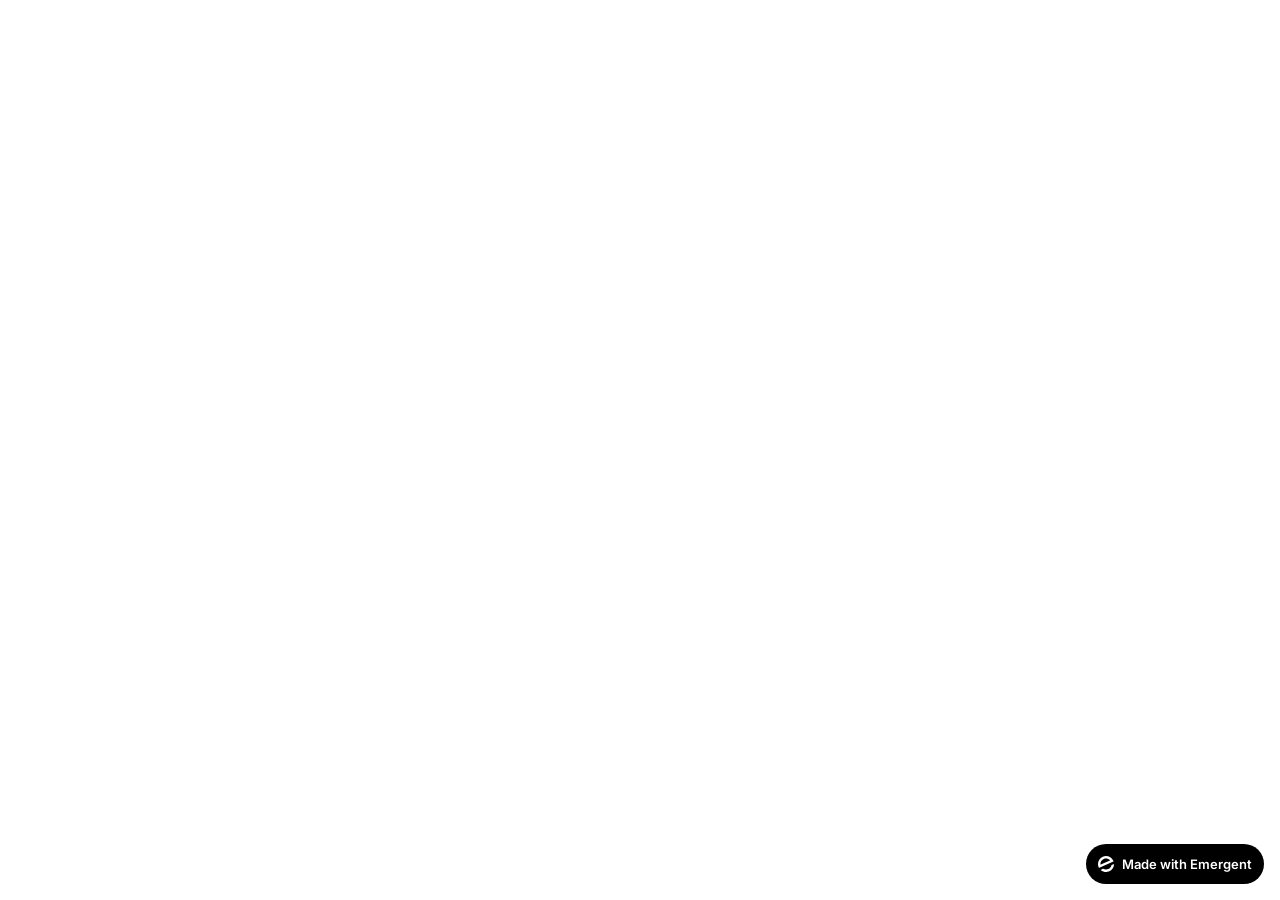
==== index.html @ d44d477f "Deploy Ananda Bhavan Vegetarian website" ====
<!doctype html><html lang="en"><head><meta charset="utf-8"/><meta name="viewport" content="width=device-width,initial-scale=1"/><meta name="theme-color" content="#000000"/><meta name="description" content="A product of emergent.sh"/><link rel="preconnect" href="https://fonts.googleapis.com"/><link rel="preconnect" href="https://fonts.gstatic.com" crossorigin/><link href="https://fonts.googleapis.com/css2?family=Inter:wght@600&display=swap" rel="stylesheet"/><title>Ananda Bhavan Vegetarian | Singapore</title><script>window.addEventListener("error",function(e){e.error instanceof DOMException&&"DataCloneError"===e.error.name&&e.message&&e.message.includes("PerformanceServerTiming")&&(e.stopImmediatePropagation(),e.preventDefault())},!0)</script><script defer="defer" src="/ananda-bhavan-website/static/js/main.88144a41.js"></script><link href="/ananda-bhavan-website/static/css/main.953da1ce.css" rel="stylesheet"></head><body><noscript>You need to enable JavaScript to run this app.</noscript><div id="root"></div><a id="emergent-badge" target="_blank" href="https://app.emergent.sh/?utm_source=emergent-badge" style="display:inline-flex!important;box-sizing:border-box;width:178px;height:40px;padding:8px 12px 8px 12px;align-items:center!important;gap:8px;border-radius:50px!important;background:#000!important;position:fixed!important;bottom:16px;right:16px;text-decoration:none;font-family:-apple-system,BlinkMacSystemFont,&quot;z-index:9999!important"><svg xmlns="http://www.w3.org/2000/svg" width="16" height="16" viewBox="0 0 16 16" fill="none"><path d="M15.5702 8.13142C15.7729 8.0412 16.0007 8.18878 15.9892 8.4103C15.8374 11.3192 14.0965 14.0405 11.2531 15.3065C8.40964 16.5725 5.2224 16.0453 2.95912 14.2117C2.78676 14.072 2.82955 13.804 3.03219 13.7137L4.95677 12.8568C5.04866 12.8159 5.15446 12.823 5.24204 12.8725C6.73377 13.7153 8.59176 13.8649 10.2772 13.1145C11.9626 12.3641 13.0947 10.8833 13.4665 9.21075C13.4883 9.11256 13.5539 9.02918 13.6457 8.98827L15.5702 8.13142Z" fill="white"/><path fill-rule="evenodd" clip-rule="evenodd" d="M15.3066 4.74698L15.5067 5.19653C15.5759 5.35178 15.5061 5.53366 15.3508 5.60278L1.29992 11.8586C1.14467 11.9278 0.962794 11.8579 0.893675 11.7027L0.701732 11.2716L0.693457 11.2531C-1.10317 7.21778 0.711626 2.49007 4.74692 0.693443C8.78221 -1.10318 13.51 0.711693 15.3066 4.74698ZM2.82356 8.55367C2.63552 8.63739 2.41991 8.51617 2.40853 8.31065C2.28373 6.05724 3.53858 3.85787 5.72286 2.88536C7.90715 1.91286 10.3813 2.45199 11.9724 4.05256C12.1175 4.19854 12.0633 4.43988 11.8753 4.5236L2.82356 8.55367Z" fill="white"/></svg><p style="color:#fff!important;font-family:Inter,sans-serif!important;font-size:13px!important;font-style:normal!important;font-weight:600!important;line-height:20px!important;margin:0!important;white-space:nowrap!important">Made with Emergent</p></a><script>!function(e,t){var r,s,o,i;t.__SV||(window.posthog=t,t._i=[],t.init=function(n,a,p){function c(e,t){var r=t.split(".");2==r.length&&(e=e[r[0]],t=r[1]),e[t]=function(){e.push([t].concat(Array.prototype.slice.call(arguments,0)))}}(o=e.createElement("script")).type="text/javascript",o.crossOrigin="anonymous",o.async=!0,o.src=a.api_host.replace(".i.posthog.com","-assets.i.posthog.com")+"/static/array.js",(i=e.getElementsByTagName("script")[0]).parentNode.insertBefore(o,i);var g=t;for(void 0!==p?g=t[p]=[]:p="posthog",g.people=g.people||[],g.toString=function(e){var t="posthog";return"posthog"!==p&&(t+="."+p),e||(t+=" (stub)"),t},g.people.toString=function(){return g.toString(1)+".people (stub)"},r="init me ws ys ps bs capture je Di ks register register_once register_for_session unregister unregister_for_session Ps getFeatureFlag getFeatureFlagPayload isFeatureEnabled reloadFeatureFlags updateEarlyAccessFeatureEnrollment getEarlyAccessFeatures on onFeatureFlags onSurveysLoaded onSessionId getSurveys getActiveMatchingSurveys renderSurvey canRenderSurvey canRenderSurveyAsync identify setPersonProperties group resetGroups setPersonPropertiesForFlags resetPersonPropertiesForFlags setGroupPropertiesForFlags resetGroupPropertiesForFlags reset get_distinct_id getGroups get_session_id get_session_replay_url alias set_config startSessionRecording stopSessionRecording sessionRecordingStarted captureException loadToolbar get_property getSessionProperty Es $s createPersonProfile Is opt_in_capturing opt_out_capturing has_opted_in_capturing has_opted_out_capturing clear_opt_in_out_capturing Ss debug xs getPageViewId captureTraceFeedback captureTraceMetric".split(" "),s=0;s<r.length;s++)c(g,r[s]);t._i.push([n,a,p])},t.__SV=1)}(document,window.posthog||[]),posthog.init("phc_xAvL2Iq4tFmANRE7kzbKwaSqp1HJjN7x48s3vr0CMjs",{api_host:"https://us.i.posthog.com",person_profiles:"identified_only",session_recording:{recordCrossOriginIframes:!0,capturePerformance:!1}})</script></body></html>
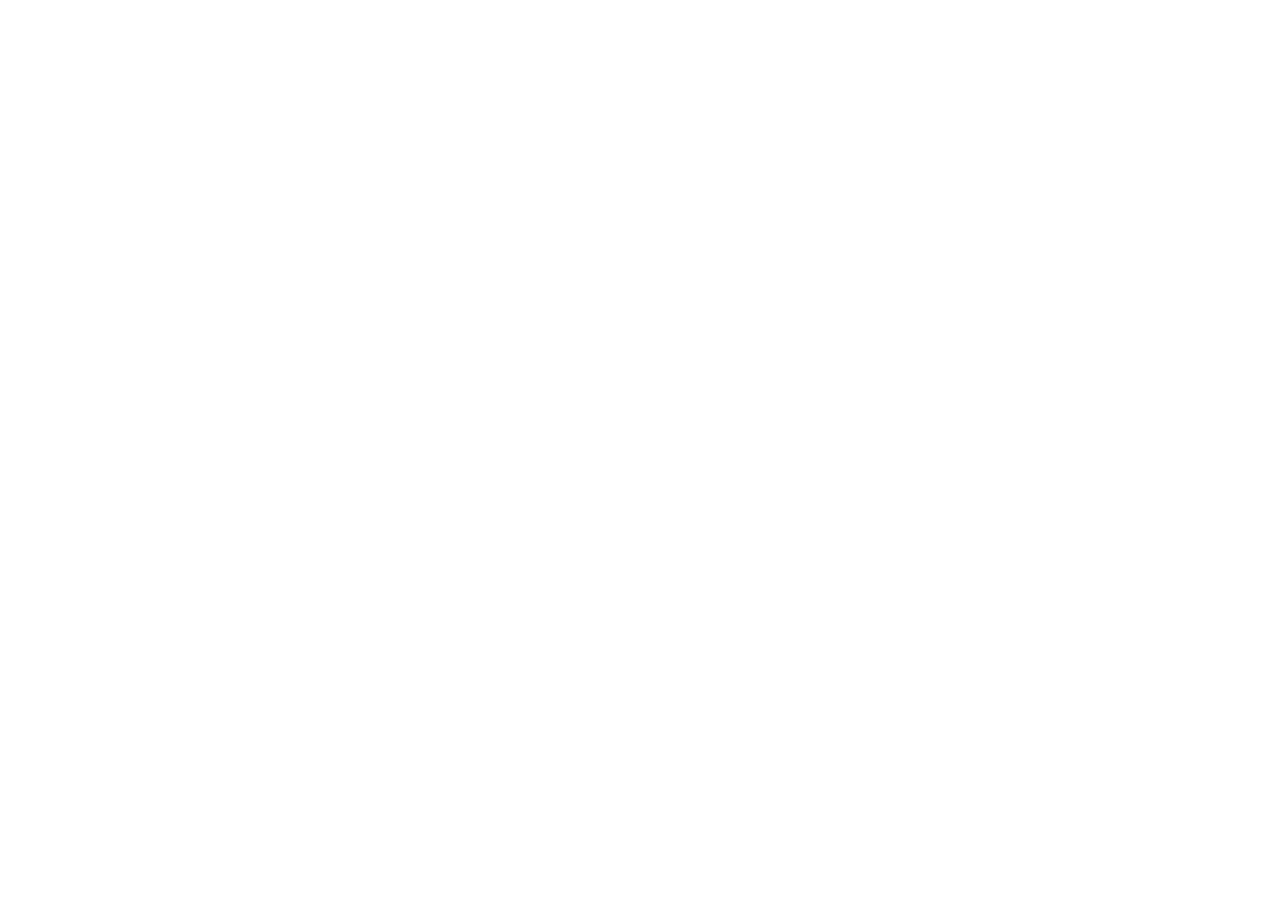
==== commit 308fc675: "Fix OG meta tags - proper business name in link previews" ====
--- a/index.html
+++ b/index.html
@@ -1 +1,9 @@
-<!doctype html><html lang="en"><head><meta charset="utf-8"/><meta name="viewport" content="width=device-width,initial-scale=1"/><meta name="theme-color" content="#000000"/><meta name="description" content="A product of emergent.sh"/><link rel="preconnect" href="https://fonts.googleapis.com"/><link rel="preconnect" href="https://fonts.gstatic.com" crossorigin/><link href="https://fonts.googleapis.com/css2?family=Inter:wght@600&display=swap" rel="stylesheet"/><title>Ananda Bhavan Vegetarian | Singapore</title><script>window.addEventListener("error",function(e){e.error instanceof DOMException&&"DataCloneError"===e.error.name&&e.message&&e.message.includes("PerformanceServerTiming")&&(e.stopImmediatePropagation(),e.preventDefault())},!0)</script><script defer="defer" src="/ananda-bhavan-website/static/js/main.88144a41.js"></script><link href="/ananda-bhavan-website/static/css/main.953da1ce.css" rel="stylesheet"></head><body><noscript>You need to enable JavaScript to run this app.</noscript><div id="root"></div><a id="emergent-badge" target="_blank" href="https://app.emergent.sh/?utm_source=emergent-badge" style="display:inline-flex!important;box-sizing:border-box;width:178px;height:40px;padding:8px 12px 8px 12px;align-items:center!important;gap:8px;border-radius:50px!important;background:#000!important;position:fixed!important;bottom:16px;right:16px;text-decoration:none;font-family:-apple-system,BlinkMacSystemFont,&quot;z-index:9999!important"><svg xmlns="http://www.w3.org/2000/svg" width="16" height="16" viewBox="0 0 16 16" fill="none"><path d="M15.5702 8.13142C15.7729 8.0412 16.0007 8.18878 15.9892 8.4103C15.8374 11.3192 14.0965 14.0405 11.2531 15.3065C8.40964 16.5725 5.2224 16.0453 2.95912 14.2117C2.78676 14.072 2.82955 13.804 3.03219 13.7137L4.95677 12.8568C5.04866 12.8159 5.15446 12.823 5.24204 12.8725C6.73377 13.7153 8.59176 13.8649 10.2772 13.1145C11.9626 12.3641 13.0947 10.8833 13.4665 9.21075C13.4883 9.11256 13.5539 9.02918 13.6457 8.98827L15.5702 8.13142Z" fill="white"/><path fill-rule="evenodd" clip-rule="evenodd" d="M15.3066 4.74698L15.5067 5.19653C15.5759 5.35178 15.5061 5.53366 15.3508 5.60278L1.29992 11.8586C1.14467 11.9278 0.962794 11.8579 0.893675 11.7027L0.701732 11.2716L0.693457 11.2531C-1.10317 7.21778 0.711626 2.49007 4.74692 0.693443C8.78221 -1.10318 13.51 0.711693 15.3066 4.74698ZM2.82356 8.55367C2.63552 8.63739 2.41991 8.51617 2.40853 8.31065C2.28373 6.05724 3.53858 3.85787 5.72286 2.88536C7.90715 1.91286 10.3813 2.45199 11.9724 4.05256C12.1175 4.19854 12.0633 4.43988 11.8753 4.5236L2.82356 8.55367Z" fill="white"/></svg><p style="color:#fff!important;font-family:Inter,sans-serif!important;font-size:13px!important;font-style:normal!important;font-weight:600!important;line-height:20px!important;margin:0!important;white-space:nowrap!important">Made with Emergent</p></a><script>!function(e,t){var r,s,o,i;t.__SV||(window.posthog=t,t._i=[],t.init=function(n,a,p){function c(e,t){var r=t.split(".");2==r.length&&(e=e[r[0]],t=r[1]),e[t]=function(){e.push([t].concat(Array.prototype.slice.call(arguments,0)))}}(o=e.createElement("script")).type="text/javascript",o.crossOrigin="anonymous",o.async=!0,o.src=a.api_host.replace(".i.posthog.com","-assets.i.posthog.com")+"/static/array.js",(i=e.getElementsByTagName("script")[0]).parentNode.insertBefore(o,i);var g=t;for(void 0!==p?g=t[p]=[]:p="posthog",g.people=g.people||[],g.toString=function(e){var t="posthog";return"posthog"!==p&&(t+="."+p),e||(t+=" (stub)"),t},g.people.toString=function(){return g.toString(1)+".people (stub)"},r="init me ws ys ps bs capture je Di ks register register_once register_for_session unregister unregister_for_session Ps getFeatureFlag getFeatureFlagPayload isFeatureEnabled reloadFeatureFlags updateEarlyAccessFeatureEnrollment getEarlyAccessFeatures on onFeatureFlags onSurveysLoaded onSessionId getSurveys getActiveMatchingSurveys renderSurvey canRenderSurvey canRenderSurveyAsync identify setPersonProperties group resetGroups setPersonPropertiesForFlags resetPersonPropertiesForFlags setGroupPropertiesForFlags resetGroupPropertiesForFlags reset get_distinct_id getGroups get_session_id get_session_replay_url alias set_config startSessionRecording stopSessionRecording sessionRecordingStarted captureException loadToolbar get_property getSessionProperty Es $s createPersonProfile Is opt_in_capturing opt_out_capturing has_opted_in_capturing has_opted_out_capturing clear_opt_in_out_capturing Ss debug xs getPageViewId captureTraceFeedback captureTraceMetric".split(" "),s=0;s<r.length;s++)c(g,r[s]);t._i.push([n,a,p])},t.__SV=1)}(document,window.posthog||[]),posthog.init("phc_xAvL2Iq4tFmANRE7kzbKwaSqp1HJjN7x48s3vr0CMjs",{api_host:"https://us.i.posthog.com",person_profiles:"identified_only",session_recording:{recordCrossOriginIframes:!0,capturePerformance:!1}})</script></body></html>+<!doctype html><html lang="en"><head><meta charset="utf-8"/><meta name="viewport" content="width=device-width,initial-scale=1"/><meta name="theme-color" content="#000000"/><meta name="description" content="Authentic South Indian Vegetarian Cuisine in Little India, Singapore. Dosas, Thalis, Idli, Biryani & more."/><link rel="preconnect" href="https://fonts.googleapis.com"/><link rel="preconnect" href="https://fonts.gstatic.com" crossorigin/><link href="https://fonts.googleapis.com/css2?family=Inter:wght@600&display=swap" rel="stylesheet"/><title>Ananda Bhavan Vegetarian</title><script>window.addEventListener("error",function(e){e.error instanceof DOMException&&"DataCloneError"===e.error.name&&e.message&&e.message.includes("PerformanceServerTiming")&&(e.stopImmediatePropagation(),e.preventDefault())},!0)</script><script defer="defer" src="/ananda-bhavan-website/static/js/main.5e53ccd9.js"></script><link href="/ananda-bhavan-website/static/css/main.953da1ce.css" rel="stylesheet">
+<meta property="og:type" content="website"/>
+<meta property="og:title" content="Ananda Bhavan Vegetarian"/>
+<meta property="og:description" content="Authentic South Indian Vegetarian Cuisine in Little India, Singapore. Dosas, Thalis, Idli, Biryani & more."/>
+<meta property="og:url" content="https://alokit-bot.github.io/ananda-bhavan-website/"/>
+<meta name="twitter:card" content="summary"/>
+<meta name="twitter:title" content="Ananda Bhavan Vegetarian"/>
+<meta name="twitter:description" content="Authentic South Indian Vegetarian Cuisine in Little India, Singapore. Dosas, Thalis, Idli, Biryani & more."/>
+</head><body><noscript>You need to enable JavaScript to run this app.</noscript><div id="root"></div><script>!function(e,t){var r,s,o,i;t.__SV||(window.posthog=t,t._i=[],t.init=function(n,a,p){function c(e,t){var r=t.split(".");2==r.length&&(e=e[r[0]],t=r[1]),e[t]=function(){e.push([t].concat(Array.prototype.slice.call(arguments,0)))}}(o=e.createElement("script")).type="text/javascript",o.crossOrigin="anonymous",o.async=!0,o.src=a.api_host.replace(".i.posthog.com","-assets.i.posthog.com")+"/static/array.js",(i=e.getElementsByTagName("script")[0]).parentNode.insertBefore(o,i);var g=t;for(void 0!==p?g=t[p]=[]:p="posthog",g.people=g.people||[],g.toString=function(e){var t="posthog";return"posthog"!==p&&(t+="."+p),e||(t+=" (stub)"),t},g.people.toString=function(){return g.toString(1)+".people (stub)"},r="init me ws ys ps bs capture je Di ks register register_once register_for_session unregister unregister_for_session Ps getFeatureFlag getFeatureFlagPayload isFeatureEnabled reloadFeatureFlags updateEarlyAccessFeatureEnrollment getEarlyAccessFeatures on onFeatureFlags onSurveysLoaded onSessionId getSurveys getActiveMatchingSurveys renderSurvey canRenderSurvey canRenderSurveyAsync identify setPersonProperties group resetGroups setPersonPropertiesForFlags resetPersonPropertiesForFlags setGroupPropertiesForFlags resetGroupPropertiesForFlags reset get_distinct_id getGroups get_session_id get_session_replay_url alias set_config startSessionRecording stopSessionRecording sessionRecordingStarted captureException loadToolbar get_property getSessionProperty Es $s createPersonProfile Is opt_in_capturing opt_out_capturing has_opted_in_capturing has_opted_out_capturing clear_opt_in_out_capturing Ss debug xs getPageViewId captureTraceFeedback captureTraceMetric".split(" "),s=0;s<r.length;s++)c(g,r[s]);t._i.push([n,a,p])},t.__SV=1)}(document,window.posthog||[]),posthog.init("phc_xAvL2Iq4tFmANRE7kzbKwaSqp1HJjN7x48s3vr0CMjs",{api_host:"https://us.i.posthog.com",person_profiles:"identified_only",session_recording:{recordCrossOriginIframes:!0,capturePerformance:!1}})</script></body></html>
